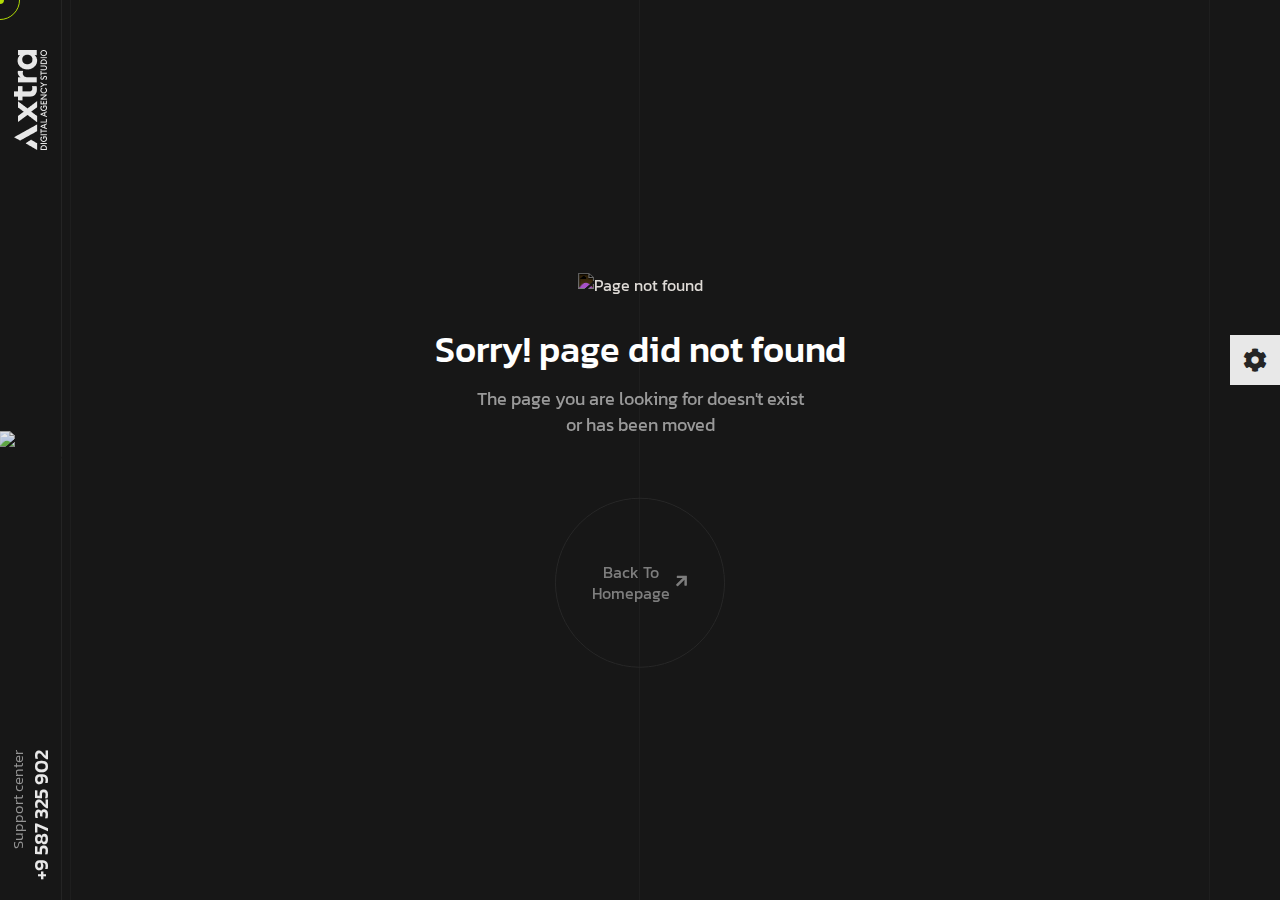
==== 404-dark.html @ 89ee2ea5 "added more html files" ====
<!DOCTYPE html>
<html lang="en">

<head>
  <meta charset="UTF-8">
  <meta http-equiv="X-UA-Compatible" content="IE=edge">
  <meta name="viewport" content="width=device-width, initial-scale=1.0">
  <meta name="description" content="Axtra HTML5 Template">

  <title>404 - Axtra</title>

  <!-- Fav Icon -->
  <link rel="icon" type="image/x-icon" href="assets/imgs/logo/favicon.png">

  <!-- Google Fonts -->
  <link rel="preconnect" href="https://fonts.googleapis.com">
  <link rel="preconnect" href="https://fonts.gstatic.com" crossorigin>
  <link href="https://fonts.googleapis.com/css2?family=Kanit:wght@300;400;500;600;700&display=swap" rel="stylesheet">

  <!-- All CSS files -->
  <link rel="stylesheet" href="assets/css/bootstrap.min.css">
  <link rel="stylesheet" href="assets/css/all.min.css">
  <link rel="stylesheet" href="assets/css/swiper-bundle.min.css">
  <link rel="stylesheet" href="assets/css/progressbar.css">
  <link rel="stylesheet" href="assets/css/meanmenu.min.css">
  <link rel="stylesheet" href="assets/css/master.css">
  <link rel="stylesheet" href="style.css">
</head>


<body class="dark">

  <!-- Cursor Animation -->
  <div class="cursor1"></div>
  <div class="cursor2"></div>


  <!-- Preloader -->
  <div class="preloader">
    <div class="loading">
      <div class="bar bar1"></div>
      <div class="bar bar2"></div>
      <div class="bar bar3"></div>
      <div class="bar bar4"></div>
      <div class="bar bar5"></div>
      <div class="bar bar6"></div>
      <div class="bar bar7"></div>
      <div class="bar bar8"></div>
    </div>
  </div>


  <!-- Switcher Area Start -->
  <div class="switcher__area">
    <div class="switcher__icon">
      <button id="switcher_open"><i class="fa-solid fa-gear"></i></button>
      <button id="switcher_close"><i class="fa-solid fa-xmark"></i></button>
    </div>

    <div class="switcher__items">
      <div class="switcher__item">
        <div class="switch__title-wrap">
          <h2 class="switcher__title">Cursor</h2>
        </div>
        <div class="switcher__btn">
          <select name="cursor-style" id="cursor_style">
            <option value="1">default</option>
            <option selected value="2">animated</option>
          </select>
        </div>
      </div>

      <div class="switcher__item">
        <div class="switch__title-wrap">
          <h2 class="switcher__title">mode</h2>
        </div>
        <div class="switcher__btn mode-type wc-col-2">
          <button data-mode="light">light</button>
          <button class="active" data-mode="dark">dark</button>
        </div>
      </div>

      <div class="switcher__item">
        <div class="switch__title-wrap">
          <h2 class="switcher__title">Language Support</h2>
        </div>
        <div class="switcher__btn lang_dir wc-col-2">
          <button class="active" data-mode="ltr">LTR</button>
          <button data-mode="rtl">RTL</button>
        </div>
      </div>
    </div>
  </div>
  <!-- Switcher Area End -->



  <!-- Scroll Smoother -->
  <div class="has-smooth" id="has_smooth"></div>


  <!-- Go Top Button -->
  <button id="scroll_top" class="scroll-top"><i class="fa-solid fa-arrow-up"></i></button>


  <!-- Header area start -->
  <header class="header__area">
    <div class="header__inner">
      <div class="header__logo">
        <a href="index.html">
          <img class="logo-primary" src="assets/imgs/logo/site-logo-white.png" alt="Site Logo">
          <img class="logo-secondary" src="assets/imgs/logo/site-logo-white-2.png" alt="Moibile Logo">
        </a>
      </div>
      <div class="header__nav-icon">
        <button id="open_offcanvas"><img src="assets/imgs/icon/menu-white.png" alt="Menubar Icon"></button>
      </div>
      <div class="header__support">
        <p>Support center <a href="tel:+9587325902">+9 587 325 902</a></p>
      </div>
    </div>
  </header>
  <!-- Header area end -->


  <!-- Offcanvas area start -->
  <div class="offcanvas__area">
    <div class="offcanvas__body">
      <div class="offcanvas__left">
        <div class="offcanvas__logo">
          <a href="index.html"><img src="assets/imgs/logo/site-logo-white-2.png" alt="Offcanvas Logo"></a>
        </div>
        <div class="offcanvas__social">
          <h3 class="social-title">Follow Us</h3>
          <ul>
            <li><a href="#">Dribbble</a></li>
            <li><a href="#">Behance</a></li>
            <li><a href="#">Instagram</a></li>
            <li><a href="#">Facebook</a></li>
            <li><a href="#">Twitter</a></li>
            <li><a href="#">YouTube</a></li>
          </ul>
        </div>
        <div class="offcanvas__links">
          <ul>
            <li><a href="about.html">About</a></li>
            <li><a href="contact.html">contact</a></li>
            <li><a href="career.html">Career</a></li>
            <li><a href="blog.html">blog</a></li>
          </ul>
        </div>
      </div>
      <div class="offcanvas__mid">
        <div class="offcanvas__menu-wrapper">
          <nav class="offcanvas__menu">
            <ul class="menu-anim">
              <li><a>home</a>
                <ul>
                  <li><a href="index.html">Digital Maketing</a></li>
                  <li><a href="index-dark.html">Digital Maketing dark</a></li>
                  <li><a href="index-2.html">Design Studio </a></li>
                  <li><a href="index-2-dark.html">Design Studio dark</a></li>
                  <li><a href="index-3.html">Digital Agency</a></li>
                  <li><a href="index-3-dark.html">Digital Agency dark</a></li>
                  <li><a href="index-7.html">creative Agency</a></li>
                  <li><a href="index-7-dark.html">creative Agency dark</a></li>
                  <li><a href="index-6.html">Startup Agency</a></li>
                  <li><a href="index-6-dark.html">Startup Agency dark</a></li>
                  <li><a href="index-8.html">modern agency</a></li>
                  <li><a href="index-8-dark.html">modern agency dark</a></li>
                  <li><a href="index-4.html">personal Portfolio</a></li>
                  <li><a href="index-4-dark.html">personal Portfolio dark</a></li>
                  <li><a href="index-5.html">portfolio showcase</a></li>
                  <li><a href="index-5-dark.html">portfolio showcase dark</a></li>
                  <li><a href="index-10.html">showcase carousel</a></li>
                  <li><a href="index-10-dark.html">showcase carousel dark</a></li>
                  <li><a href="index-12.html">Interactive link </a></li>
                  <li><a href="index-12-dark.html">Interactive link dark</a></li>
                  <li><a href="index-13.html">portfolio masonry</a></li>
                  <li><a href="index-13-dark.html">portfolio masonry dark</a></li>
                  <li><a href="index-14.html">vertical grid</a></li>
                  <li><a href="index-14-dark.html">vertical grid dark</a></li>
                  <li><a href="index-15.html">Interactive image slider</a></li>
                  <li><a href="index-15-dark.html">Interactive image slider dark</a></li>
                  <li><a href="index-16.html">showcase parallax</a></li>
                  <li><a href="index-16-dark.html">showcase parallax dark</a></li>
                  <li><a href="index-17.html">logo showcase</a></li>
                  <li><a href="index-17-dark.html">logo showcase dark</a></li>
                  <li><a href="index-9.html">showcase slider</a></li>
                  <li><a href="index-11.html">Interactive hover showcase</a></li>
                </ul>
              </li>
              <li>
                <a>woocomerce</a>
                <ul>
                  <li><a href="index-woocommerce.html">Home</a></li>
                  <li><a>shop</a>
                    <ul>
                      <li><a href="shop-full-width.html">shop - full width</a></li>
                      <li><a href="shop-sidebar.html">shop - sidebar</a></li>
                    </ul>
                  </li>
                  <li><a href="shop-single.html">product details</a></li>
                  <li><a href="shop-cart.html">cart</a></li>
                  <li><a href="shop-checkout.html">checkout</a></li>
                  <li><a href="sign-up.html">sign up</a></li>
                  <li><a href="sign-in.html">sign in</a></li>
                  <li><a href="password-reset.html">reset password</a></li>
                  <li><a href="woocomerce-category.html">product category</a></li>
                  <li><a href="account.html">Profile</a></li>
                </ul>
              </li>
              <li>
                <a>Service</a>
                <ul>
                  <li><a href="service.html">service</a></li>
                  <li><a href="service-dark.html">service dark</a></li>
                  <li><a href="service-2.html">service V.2</a></li>
                  <li><a href="service-2-dark.html">service V.2 dark</a></li>
                  <li><a href="service-3.html">service V.3</a></li>
                  <li><a href="service-3-dark.html">service V.3 dark</a></li>
                  <li><a href="service-4.html">service V.4</a></li>
                  <li><a href="service-4-dark.html">service V.4 dark</a></li>
                  <li><a href="service-5.html">service V.5</a></li>
                  <li><a href="service-5-dark.html">service V.5 dark</a></li>
                  <li><a href="service-6.html">service V.6</a></li>
                  <li><a href="service-6-dark.html">service V.6 dark</a></li>
                  <li><a href="service-details.html">service details</a></li>
                  <li><a href="service-details-dark.html">service details dark</a></li>
                </ul>
              </li>
              <li><a>pages</a>
                <ul>
                  <li>
                    <a>Service</a>
                    <ul>
                      <li><a href="service.html">service</a></li>
                      <li><a href="service-dark.html">service dark</a></li>
                      <li><a href="service-2.html">service V.2</a></li>
                      <li><a href="service-2-dark.html">service V.2 dark</a></li>
                      <li><a href="service-3.html">service V.3</a></li>
                      <li><a href="service-3-dark.html">service V.3 dark</a></li>
                      <li><a href="service-4.html">service V.4</a></li>
                      <li><a href="service-4-dark.html">service V.4 dark</a></li>
                      <li><a href="service-5.html">service V.5</a></li>
                      <li><a href="service-5-dark.html">service V.5 dark</a></li>
                      <li><a href="service-6.html">service V.6</a></li>
                      <li><a href="service-6-dark.html">service V.6 dark</a></li>
                      <li><a href="service-details.html">service details</a></li>
                      <li><a href="service-details-dark.html">service details dark</a></li>
                    </ul>
                  </li>
                  <li>
                    <a>portfolio</a>
                    <ul>
                      <li><a href="portfolio.html">portfolio</a></li>
                      <li><a href="portfolio-dark.html">portfolio dark</a></li>
                      <li><a href="portfolio-2.html">portfolio v.2</a></li>
                      <li><a href="portfolio-2-dark.html">portfolio v.2 dark</a></li>
                      <li><a href="portfolio-3.html">portfolio v.3</a></li>
                      <li><a href="portfolio-3-dark.html">portfolio v.3 dark</a></li>
                      <li><a href="portfolio-4.html">portfolio v.4</a></li>
                      <li><a href="portfolio-4-dark.html">portfolio v.4 dark</a></li>
                      <li><a href="portfolio-5.html">portfolio v.5</a></li>
                      <li><a href="portfolio-5-dark.html">portfolio v.5 dark</a></li>
                      <li><a href="portfolio-details.html">portfolio details</a></li>
                      <li><a href="portfolio-details-dark.html">portfolio details dark</a></li>
                    </ul>
                  </li>
                  <li>
                    <a>team</a>
                    <ul>
                      <li><a href="team.html">Team</a></li>
                      <li><a href="team-dark.html">Team dark</a></li>
                      <li><a href="team-details.html">Team Details</a></li>
                      <li><a href="team-details-dark.html">Team Details dark</a></li>
                      <li><a href="career.html">career</a></li>
                      <li><a href="career-dark.html">career dark</a></li>
                      <li><a href="job-details.html">job details</a></li>
                      <li><a href="job-details-dark.html">job details dark</a></li>
                    </ul>
                  </li>
                  <li>
                    <a>blog</a>
                    <ul>
                      <li><a href="blog.html">blog</a></li>
                      <li><a href="blog-dark.html">blog dark</a></li>
                      <li><a href="blog-2.html">blog v.2</a></li>
                      <li><a href="blog-2-dark.html">blog v.2 dark</a></li>
                      <li><a href="category.html">category</a></li>
                      <li><a href="category-dark.html">category dark</a></li>
                      <li><a href="blog-details.html">blog details</a></li>
                      <li><a href="blog-details-dark.html">blog details dark</a></li>
                    </ul>
                  </li>
                  <li>
                    <a>Others</a>
                    <ul>
                      <li><a href="about.html">about</a></li>
                      <li><a href="about-dark.html">about dark</a></li>
                      <li><a href="faq.html">FAQs</a></li>
                      <li><a href="faq-dark.html">FAQs dark</a></li>
                      <li><a href="contact.html">contact</a></li>
                      <li><a href="contact-dark.html">contact dark</a></li>
                      <li><a href="404.html">404</a></li>
                      <li><a href="404-dark.html">404 dark</a></li>
                    </ul>
                  </li>
                </ul>
              </li>
              <li><a>blog</a>
                <ul>
                  <li><a href="blog.html">blog</a></li>
                  <li><a href="blog-dark.html">blog dark</a></li>
                  <li><a href="blog-2.html">blog v.2</a></li>
                  <li><a href="blog-2-dark.html">blog v.2 dark</a></li>
                  <li><a href="category.html">category</a></li>
                  <li><a href="category-dark.html">category dark</a></li>
                  <li><a href="blog-details.html">blog details</a></li>
                  <li><a href="blog-details-dark.html">blog details dark</a></li>
                </ul>
              </li>
              <li><a href="contact.html">contact</a></li>
            </ul>
          </nav>
        </div>
      </div>
      <div class="offcanvas__right">
        <div class="offcanvas__search">
          <form action="#">
            <input type="text" name="search" placeholder="Search keyword">
            <button><i class="fa-solid fa-magnifying-glass"></i></button>
          </form>
        </div>
        <div class="offcanvas__contact">
          <h3>Get in touch</h3>
          <ul>
            <li><a href="tel:02094980547">+(02) - 094 980 547</a></li>
            <li><a href="mailto:info@extradesign.com">info@extradesign.com</a></li>
            <li>230 Norman Street New York, QC (USA) H8R 1A1</li>
          </ul>
        </div>
        <img src="assets/imgs/shape/11.png" alt="shape" class="shape-1">
        <img src="assets/imgs/shape/12.png" alt="shape" class="shape-2">
      </div>
      <div class="offcanvas__close">
        <button type="button" id="close_offcanvas"><i class="fa-solid fa-xmark"></i></button>
      </div>
    </div>
  </div>
  <!-- Offcanvas area end -->


  <div id="smooth-wrapper">
    <div id="smooth-content">
      <main>

        <!-- Error page start -->
        <section class="error__page">
          <div class="container line">
            <span class="line-3"></span>
            <div class="row">
              <div class="col-xxl-12">
                <div class="error__content">
                  <img src="assets/imgs/thumb/404.png" alt="Page not found">
                  <h2>Sorry! page did not found</h2>
                  <p>The page you are looking for doesn't exist or has been moved</p>
                  <div class="btn_wrapper">
                    <a href="index.html" class="wc-btn-primary btn-hover btn-item"><span></span> Back to <br>Homepage <i
                        class="fa-solid fa-arrow-right"></i></a>
                  </div>
                </div>
              </div>
            </div>
          </div>
        </section>
        <!-- Error page end -->

      </main>

    </div>
  </div>


  <!-- All JS files -->
  <script src="assets/js/jquery-3.6.0.min.js"></script>
  <script src="assets/js/bootstrap.bundle.min.js"></script>
  <script src="assets/js/swiper-bundle.min.js"></script>
  <script src="assets/js/counter.js"></script>
  <script src="assets/js/gsap.min.js"></script>
  <script src="assets/js/ScrollTrigger.min.js"></script>
  <script src="assets/js/ScrollToPlugin.min.js"></script>
  <script src="assets/js/ScrollSmoother.min.js"></script>
  <script src="assets/js/SplitText.min.js"></script>
  <script src="assets/js/chroma.min.js"></script>
  <script src="assets/js/mixitup.min.js"></script>
  <script src="assets/js/vanilla-tilt.js"></script>
  <script src="assets/js/jquery.meanmenu.min.js"></script>
  <script src="assets/js/main.js"></script>

</body>

</html>
---- assets/css/progressbar.css ----
.sonny_progressbar {
	margin-bottom: 16px;
}
.sonny_progressbar p.title {
	font-size: 18px;
	line-height: 20px;
	margin: 0;
	padding: 10px 0;
}
.sonny_progressbar .bar-container {
	position: relative;
	height: 40px;
	border-radius: 25px;
}
.sonny_progressbar .bar-container.shadow {
	-moz-box-shadow: 0px 5px 7px -3px rgba(0,0,0,.5);
	-webkit-box-shadow: 0px 5px 7px -3px rgba(0,0,0,.5);
	box-shadow: 0px 5px 7px -3px rgba(0,0,0,.5);
}
.sonny_progressbar .backgroundBar {
	position: absolute;
	bottom: 0;
	top: 0;
	left: 0;
	right: 0;
}
.sonny_progressbar .bar {
	position: absolute;
	top: 0;
	left: 0;
	height: 100%;
	border-radius: 25px;
}
.sonny_progressbar .targetBar {
	position: absolute;
	top: 0;
	left: 0;
	height: 100%;
	-webkit-animation: Animation 2s infinite ease-in-out;
	-moz-animation: Animation 2s infinite ease-in-out;
	animation: Animation 2s infinite ease-in-out;
}
.sonny_progressbar .targetBar.loader {
	-webkit-animation: AnimationB 4s infinite ease-in-out;
	-moz-animation: AnimationB 4s infinite ease-in-out;
	animation: AnimationB 4s infinite ease-in-out;
	background-image: url('animated-overlay.gif');
}
.sonny_progressbar .bar-container.border .bar, .sonny_progressbar .bar-container.border .targetBar, .sonny_progressbar .bar-container.border .backgroundBar {
	border-bottom: 3px solid rgba(0,0,0,.2);
}
.sonny_progressbar .progress-percent {
	font-size: 20px;
	position: absolute;
	right: 15px;
	top:-24px;
}

@keyframes Animation {
  0%   { opacity:.4; }
  50%   { opacity:1; }
  100% { opacity:.4; }
}
@-moz-keyframes Animation{
  0%   { opacity:.4; }
  50%   { opacity:1; }
  100% { opacity:.4; }
}
@-webkit-keyframes Animation{
  0%   { opacity:.4; }
  50%   { opacity:1; }
  100% { opacity:.4; }
}
@keyframes AnimationB {
  0%   { opacity:.01; }
  50%   { opacity:.1; }
  100% { opacity:.01; }
}
@-moz-keyframes AnimationB {
  0%   { opacity:.01; }
  50%   { opacity:.1; }
  100% { opacity:.01; }
}
@-webkit-keyframes AnimationB {
  0%   { opacity:.01; }
  50%   { opacity:.1; }
  100% { opacity:.01; }
}
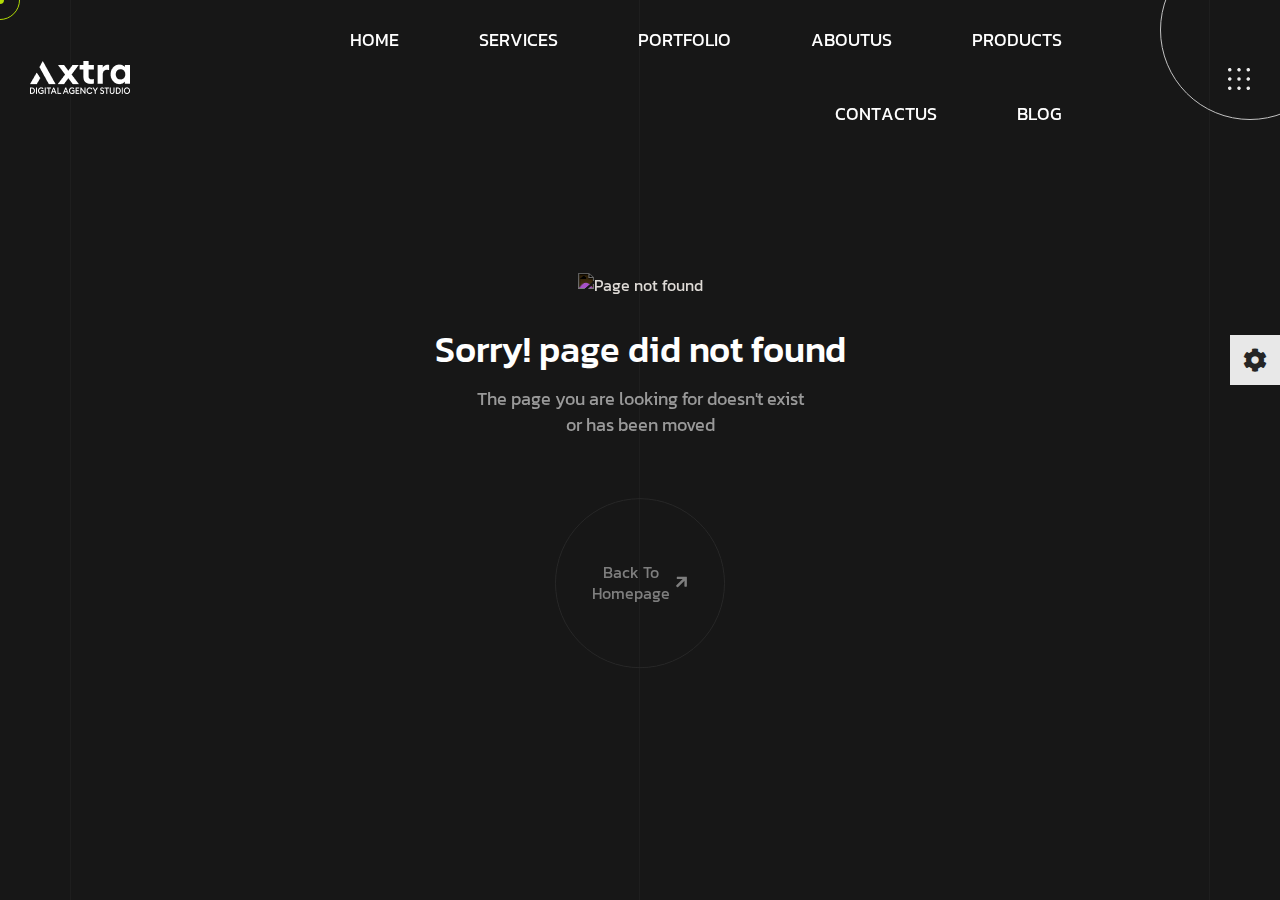
==== commit 2cd2649f: "menu updated" ====
--- a/404-dark.html
+++ b/404-dark.html
@@ -105,19 +105,36 @@
 
 
   <!-- Header area start -->
-  <header class="header__area">
-    <div class="header__inner">
-      <div class="header__logo">
-        <a href="index.html">
-          <img class="logo-primary" src="assets/imgs/logo/site-logo-white.png" alt="Site Logo">
-          <img class="logo-secondary" src="assets/imgs/logo/site-logo-white-2.png" alt="Moibile Logo">
-        </a>
-      </div>
-      <div class="header__nav-icon">
-        <button id="open_offcanvas"><img src="assets/imgs/icon/menu-white.png" alt="Menubar Icon"></button>
-      </div>
-      <div class="header__support">
-        <p>Support center <a href="tel:+9587325902">+9 587 325 902</a></p>
+  <header class="header__area-7">
+    <div class="header__inner-2">
+      <div class="header__logo-2">
+        <a href="index.html" class="logo-dark"><img src="assets/imgs/logo/logo-black.png" alt="Site Logo"></a>
+        <a href="index.html" class="logo-light"><img src="assets/imgs/logo/site-logo-white-2.png" alt="Site Logo"></a>
+      </div>
+      <div class="header__nav-2">
+        <ul class="main-menu-4 menu-anim">
+          <li class="has-megamenu"><a href="#">Home</a></li>
+          <li><a href="portfolio.html">services</a>
+            <ul class="main-dropdown">
+              <li><a href="">service</a></li>
+              <li><a href="#">service V.2</a></li>
+              <li><a href="#">service V.3</a></li>
+              <li><a href="#">service V.4</a></li>
+              <li><a href="#">service V.5</a></li>
+              <li><a href="#">service V.6</a></li>
+              <li><a href="#">service details</a></li>
+            </ul>
+          </li>
+          <li><a href="portfolio-dark.html">Portfolio</a></li>
+          <li><a href="about-dark.html">About Us</a></li>
+          <li><a href="shop-sidebar.html">Products</a></li>
+          <li><a href="contact-dark.html">Contact Us</a></li>
+          <li><a href="blog.html">Blog</a></li>
+        </ul>
+      </div>
+      <div class="header__nav-icon-7">
+        <button class="menu-icon-2" id="open_offcanvas"><img src="assets/imgs/icon/menu-dark.png"
+            alt="Menubar Icon"></button>
       </div>
     </div>
   </header>
@@ -155,183 +172,27 @@
         <div class="offcanvas__menu-wrapper">
           <nav class="offcanvas__menu">
             <ul class="menu-anim">
-              <li><a>home</a>
-                <ul>
-                  <li><a href="index.html">Digital Maketing</a></li>
-                  <li><a href="index-dark.html">Digital Maketing dark</a></li>
-                  <li><a href="index-2.html">Design Studio </a></li>
-                  <li><a href="index-2-dark.html">Design Studio dark</a></li>
-                  <li><a href="index-3.html">Digital Agency</a></li>
-                  <li><a href="index-3-dark.html">Digital Agency dark</a></li>
-                  <li><a href="index-7.html">creative Agency</a></li>
-                  <li><a href="index-7-dark.html">creative Agency dark</a></li>
-                  <li><a href="index-6.html">Startup Agency</a></li>
-                  <li><a href="index-6-dark.html">Startup Agency dark</a></li>
-                  <li><a href="index-8.html">modern agency</a></li>
-                  <li><a href="index-8-dark.html">modern agency dark</a></li>
-                  <li><a href="index-4.html">personal Portfolio</a></li>
-                  <li><a href="index-4-dark.html">personal Portfolio dark</a></li>
-                  <li><a href="index-5.html">portfolio showcase</a></li>
-                  <li><a href="index-5-dark.html">portfolio showcase dark</a></li>
-                  <li><a href="index-10.html">showcase carousel</a></li>
-                  <li><a href="index-10-dark.html">showcase carousel dark</a></li>
-                  <li><a href="index-12.html">Interactive link </a></li>
-                  <li><a href="index-12-dark.html">Interactive link dark</a></li>
-                  <li><a href="index-13.html">portfolio masonry</a></li>
-                  <li><a href="index-13-dark.html">portfolio masonry dark</a></li>
-                  <li><a href="index-14.html">vertical grid</a></li>
-                  <li><a href="index-14-dark.html">vertical grid dark</a></li>
-                  <li><a href="index-15.html">Interactive image slider</a></li>
-                  <li><a href="index-15-dark.html">Interactive image slider dark</a></li>
-                  <li><a href="index-16.html">showcase parallax</a></li>
-                  <li><a href="index-16-dark.html">showcase parallax dark</a></li>
-                  <li><a href="index-17.html">logo showcase</a></li>
-                  <li><a href="index-17-dark.html">logo showcase dark</a></li>
-                  <li><a href="index-9.html">showcase slider</a></li>
-                  <li><a href="index-11.html">Interactive hover showcase</a></li>
-                </ul>
-              </li>
-              <li>
-                <a>woocomerce</a>
-                <ul>
-                  <li><a href="index-woocommerce.html">Home</a></li>
-                  <li><a>shop</a>
-                    <ul>
-                      <li><a href="shop-full-width.html">shop - full width</a></li>
-                      <li><a href="shop-sidebar.html">shop - sidebar</a></li>
-                    </ul>
-                  </li>
-                  <li><a href="shop-single.html">product details</a></li>
-                  <li><a href="shop-cart.html">cart</a></li>
-                  <li><a href="shop-checkout.html">checkout</a></li>
-                  <li><a href="sign-up.html">sign up</a></li>
-                  <li><a href="sign-in.html">sign in</a></li>
-                  <li><a href="password-reset.html">reset password</a></li>
-                  <li><a href="woocomerce-category.html">product category</a></li>
-                  <li><a href="account.html">Profile</a></li>
-                </ul>
-              </li>
+              <li><a>home</a></li>
               <li>
                 <a>Service</a>
                 <ul>
-                  <li><a href="service.html">service</a></li>
-                  <li><a href="service-dark.html">service dark</a></li>
-                  <li><a href="service-2.html">service V.2</a></li>
-                  <li><a href="service-2-dark.html">service V.2 dark</a></li>
-                  <li><a href="service-3.html">service V.3</a></li>
-                  <li><a href="service-3-dark.html">service V.3 dark</a></li>
-                  <li><a href="service-4.html">service V.4</a></li>
-                  <li><a href="service-4-dark.html">service V.4 dark</a></li>
-                  <li><a href="service-5.html">service V.5</a></li>
-                  <li><a href="service-5-dark.html">service V.5 dark</a></li>
-                  <li><a href="service-6.html">service V.6</a></li>
-                  <li><a href="service-6-dark.html">service V.6 dark</a></li>
-                  <li><a href="service-details.html">service details</a></li>
-                  <li><a href="service-details-dark.html">service details dark</a></li>
+                  <li><a href="service-dark.html">service</a></li>
+                  <li><a href="#">service V.2</a></li>
+                  <li><a href="#">service V.3</a></li>
+                  <li><a href="service-details-dark.html">service details</a></li>
                 </ul>
               </li>
-              <li><a>pages</a>
-                <ul>
-                  <li>
-                    <a>Service</a>
-                    <ul>
-                      <li><a href="service.html">service</a></li>
-                      <li><a href="service-dark.html">service dark</a></li>
-                      <li><a href="service-2.html">service V.2</a></li>
-                      <li><a href="service-2-dark.html">service V.2 dark</a></li>
-                      <li><a href="service-3.html">service V.3</a></li>
-                      <li><a href="service-3-dark.html">service V.3 dark</a></li>
-                      <li><a href="service-4.html">service V.4</a></li>
-                      <li><a href="service-4-dark.html">service V.4 dark</a></li>
-                      <li><a href="service-5.html">service V.5</a></li>
-                      <li><a href="service-5-dark.html">service V.5 dark</a></li>
-                      <li><a href="service-6.html">service V.6</a></li>
-                      <li><a href="service-6-dark.html">service V.6 dark</a></li>
-                      <li><a href="service-details.html">service details</a></li>
-                      <li><a href="service-details-dark.html">service details dark</a></li>
-                    </ul>
-                  </li>
-                  <li>
-                    <a>portfolio</a>
-                    <ul>
-                      <li><a href="portfolio.html">portfolio</a></li>
-                      <li><a href="portfolio-dark.html">portfolio dark</a></li>
-                      <li><a href="portfolio-2.html">portfolio v.2</a></li>
-                      <li><a href="portfolio-2-dark.html">portfolio v.2 dark</a></li>
-                      <li><a href="portfolio-3.html">portfolio v.3</a></li>
-                      <li><a href="portfolio-3-dark.html">portfolio v.3 dark</a></li>
-                      <li><a href="portfolio-4.html">portfolio v.4</a></li>
-                      <li><a href="portfolio-4-dark.html">portfolio v.4 dark</a></li>
-                      <li><a href="portfolio-5.html">portfolio v.5</a></li>
-                      <li><a href="portfolio-5-dark.html">portfolio v.5 dark</a></li>
-                      <li><a href="portfolio-details.html">portfolio details</a></li>
-                      <li><a href="portfolio-details-dark.html">portfolio details dark</a></li>
-                    </ul>
-                  </li>
-                  <li>
-                    <a>team</a>
-                    <ul>
-                      <li><a href="team.html">Team</a></li>
-                      <li><a href="team-dark.html">Team dark</a></li>
-                      <li><a href="team-details.html">Team Details</a></li>
-                      <li><a href="team-details-dark.html">Team Details dark</a></li>
-                      <li><a href="career.html">career</a></li>
-                      <li><a href="career-dark.html">career dark</a></li>
-                      <li><a href="job-details.html">job details</a></li>
-                      <li><a href="job-details-dark.html">job details dark</a></li>
-                    </ul>
-                  </li>
-                  <li>
-                    <a>blog</a>
-                    <ul>
-                      <li><a href="blog.html">blog</a></li>
-                      <li><a href="blog-dark.html">blog dark</a></li>
-                      <li><a href="blog-2.html">blog v.2</a></li>
-                      <li><a href="blog-2-dark.html">blog v.2 dark</a></li>
-                      <li><a href="category.html">category</a></li>
-                      <li><a href="category-dark.html">category dark</a></li>
-                      <li><a href="blog-details.html">blog details</a></li>
-                      <li><a href="blog-details-dark.html">blog details dark</a></li>
-                    </ul>
-                  </li>
-                  <li>
-                    <a>Others</a>
-                    <ul>
-                      <li><a href="about.html">about</a></li>
-                      <li><a href="about-dark.html">about dark</a></li>
-                      <li><a href="faq.html">FAQs</a></li>
-                      <li><a href="faq-dark.html">FAQs dark</a></li>
-                      <li><a href="contact.html">contact</a></li>
-                      <li><a href="contact-dark.html">contact dark</a></li>
-                      <li><a href="404.html">404</a></li>
-                      <li><a href="404-dark.html">404 dark</a></li>
-                    </ul>
-                  </li>
-                </ul>
-              </li>
-              <li><a>blog</a>
-                <ul>
-                  <li><a href="blog.html">blog</a></li>
-                  <li><a href="blog-dark.html">blog dark</a></li>
-                  <li><a href="blog-2.html">blog v.2</a></li>
-                  <li><a href="blog-2-dark.html">blog v.2 dark</a></li>
-                  <li><a href="category.html">category</a></li>
-                  <li><a href="category-dark.html">category dark</a></li>
-                  <li><a href="blog-details.html">blog details</a></li>
-                  <li><a href="blog-details-dark.html">blog details dark</a></li>
-                </ul>
-              </li>
-              <li><a href="contact.html">contact</a></li>
+              <li><a href="portfolio-dark.html">Portfolio</a></li>
+              <li><a href="about-dark.html">About Us</a></li>
+              <li><a href="shop-sidebar.html">Products</a></li>
+              <li><a href="contact-dark.html">Contact Us</a></li>
+              <li><a href="blog.html">Blog</a></li>
             </ul>
           </nav>
         </div>
       </div>
       <div class="offcanvas__right">
         <div class="offcanvas__search">
-          <form action="#">
-            <input type="text" name="search" placeholder="Search keyword">
-            <button><i class="fa-solid fa-magnifying-glass"></i></button>
-          </form>
         </div>
         <div class="offcanvas__contact">
           <h3>Get in touch</h3>
--- a/assets/css/master.css
+++ b/assets/css/master.css
@@ -27466,7 +27466,7 @@
   text-shadow: 0 16px 0 var(--white);
 }
 .woocomerce__header-left .woocomerce-menu.main-menu-3 > li > a .menu-text {
-  text-shadow: 0 16px 0 var(--black-2);
+  text-shadow: 0 16px 0 var(--white-2); /* edited --black-2 */
 }
 .woocomerce__header-cart {
   display: -webkit-box;
